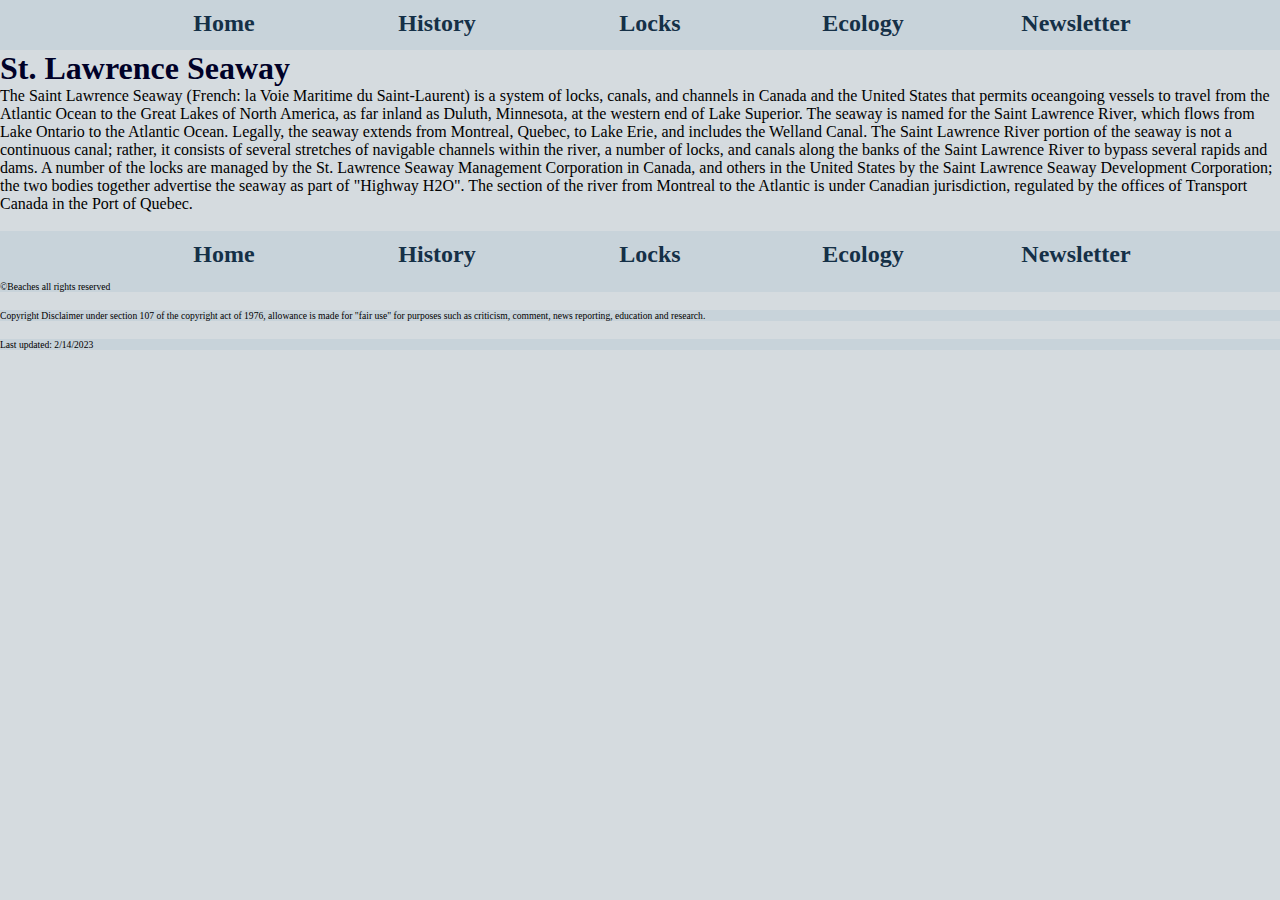
==== index.html @ 271c75e9 "sdfsfd" ====
<!doctype html>
<html>
<head>
<meta charset="utf-8">
<title>St. Lawrence seaway</title>
<link rel="stylesheet" href="css/styles.css">
</head>

<body>
	
	<header>
	
		<nav>
			<ul>
			
				<a href="index.html"><li>Home</li></a>
				<a href="history.html"><li>History</li></a>
				<a href="locks.html"><li>Locks</li></a>
				<a href="ecology.html"><li>Ecology</li></a>
				<a href="news.html"><li>Newsletter</li></a>
			
			</ul>		
		</nav>
		
		<h1>St. Lawrence Seaway</h1>
		
		
	
	</header>
	
	
	
	<main>
	
	
	<p>The Saint Lawrence Seaway (French: la Voie Maritime du Saint-Laurent) is a system of locks, canals, and channels in Canada and the United States that permits oceangoing vessels to travel from the Atlantic Ocean to the Great Lakes of North America, as far inland as Duluth, Minnesota, at the western end of Lake Superior. The seaway is named for the Saint Lawrence River, which flows from Lake Ontario to the Atlantic Ocean. Legally, the seaway extends from Montreal, Quebec, to Lake Erie, and includes the Welland Canal.
The Saint Lawrence River portion of the seaway is not a continuous canal; rather, it consists of several stretches of navigable channels within the river, a number of locks, and canals along the banks of the Saint Lawrence River to bypass several rapids and dams. A number of the locks are managed by the St. Lawrence Seaway Management Corporation in Canada, and others in the United States by the Saint Lawrence Seaway Development Corporation; the two bodies together advertise the seaway as part of "Highway H2O". The section of the river from Montreal to the Atlantic is under Canadian jurisdiction, regulated by the offices of Transport Canada in the Port of Quebec.</p>
		
		<img src="images/st.laweranceseaway/images/home.jpg" alt="">
	
	</main>
	
	<footer>
		
		<nav class="fnav">
			<ul>
			
				<a href="index.html"><li>Home</li></a>
				<a href="history.html"><li>History</li></a>
				<a href="locks.html"><li>Locks</li></a>
				<a href="ecology.html"><li>Ecology</li></a>
				<a href="news.html"><li>Newsletter</li></a>
			
			</ul>		
		</nav>
	
	<br>
	<p class="copyright">©Beaches all rights reserved</p>
		<br>
    	<p class="copyright">Copyright Disclaimer under section 107 of the copyright act of 1976, allowance is made for "fair use" for purposes such as criticism, comment, news reporting, education and research.</p>
		<br>
    	<p class="copyright">Last updated: 2/14/2023</p>
		<br>
	
	
	</footer>
	
</body>
</html>
---- css/styles.css ----
/* CSS Document */
*, *:before, *:after {
    box-sizing: inherit;
    padding: 0;
    margin:0;
    border:0;
}

body {
	background-color:#B9C3C999;
}

nav {
	display:inline-block;
	width:100%;
	min-height:50px;
	background-color:#C8D3DA;
}

.news {
	margin-bottom: 300px;
	color:#000128;
}

tr {
	
}

th {
	padding-right:200px;
	border:2px solid #000000;
}

h1 {
	font-weight:bold;
	color:#000128;
}

li {
	padding-left:20px;
}

ul {
	text-align:center;
	padding: 10px 10px;
}

ul li {
	
	display:inline-block;
	width:15%;
}

a {
	text-decoration: none;
	color:#153047;
	font-size:1.5em;
	font-weight:bold;
}

p {
	
}

.copyright {
	font-size:0.6em;
	font-weight:lighter;
	background-color:#C8D3DA;
}
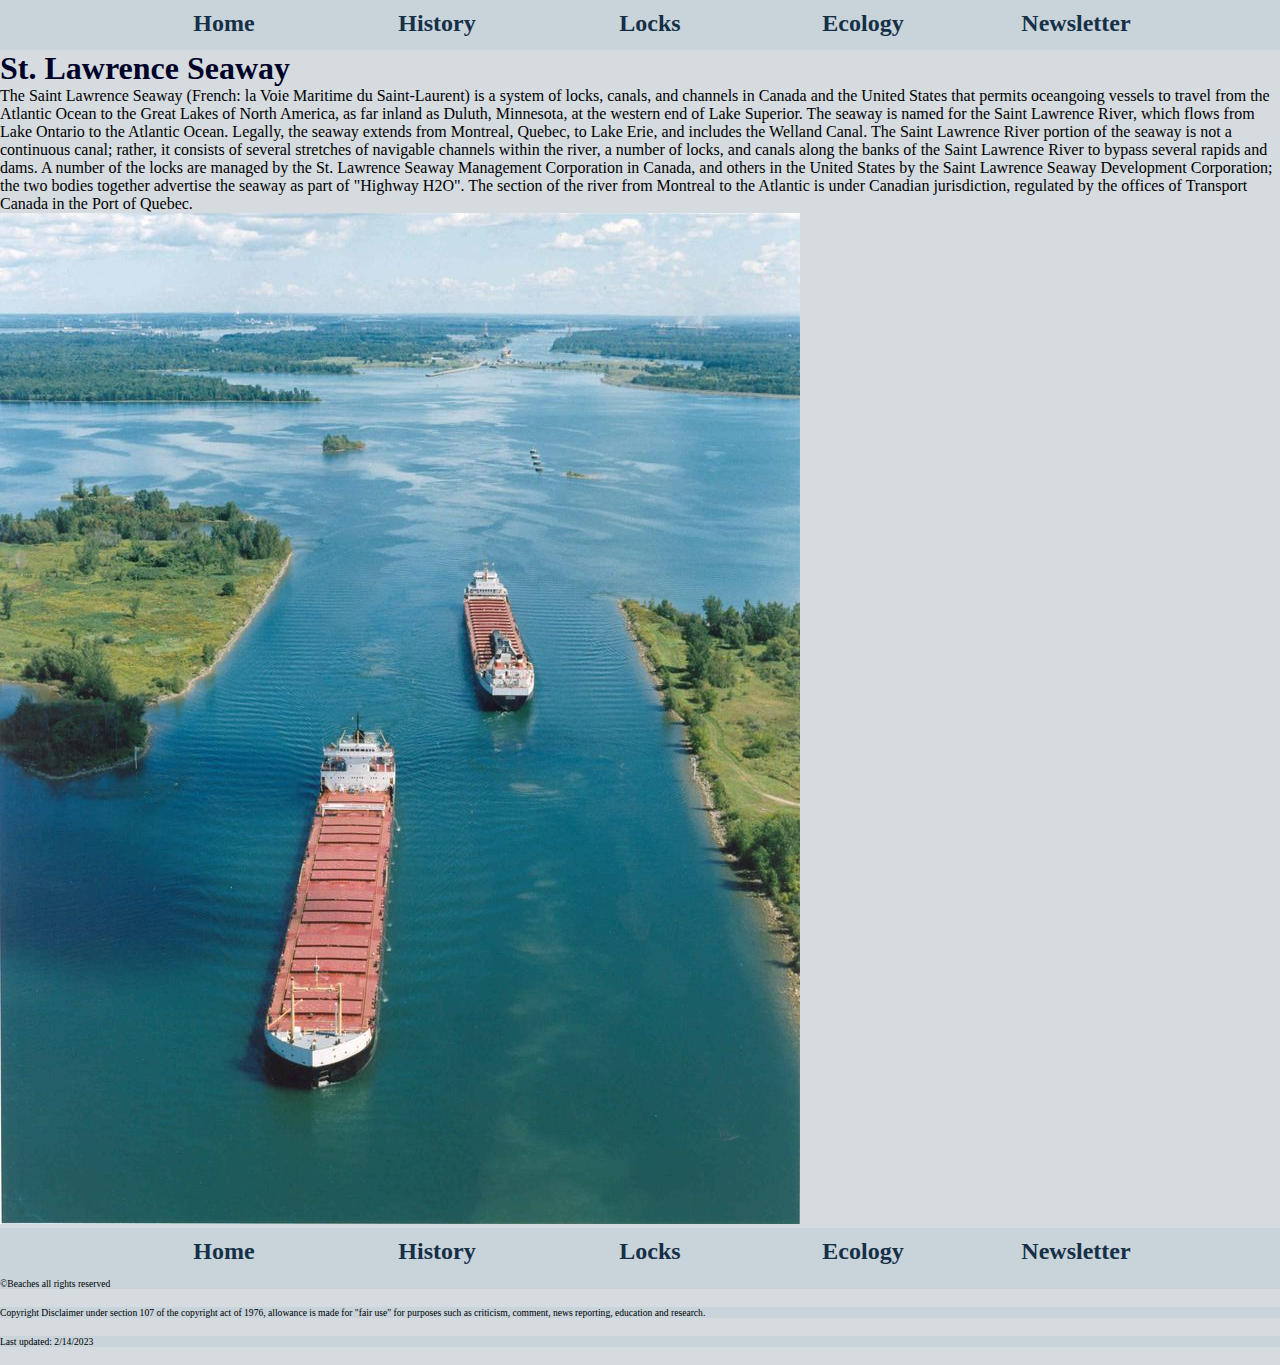
==== commit 1696e4f7: "sdf" ====
--- a/index.html
+++ b/index.html
@@ -36,7 +36,7 @@
 	<p>The Saint Lawrence Seaway (French: la Voie Maritime du Saint-Laurent) is a system of locks, canals, and channels in Canada and the United States that permits oceangoing vessels to travel from the Atlantic Ocean to the Great Lakes of North America, as far inland as Duluth, Minnesota, at the western end of Lake Superior. The seaway is named for the Saint Lawrence River, which flows from Lake Ontario to the Atlantic Ocean. Legally, the seaway extends from Montreal, Quebec, to Lake Erie, and includes the Welland Canal.
 The Saint Lawrence River portion of the seaway is not a continuous canal; rather, it consists of several stretches of navigable channels within the river, a number of locks, and canals along the banks of the Saint Lawrence River to bypass several rapids and dams. A number of the locks are managed by the St. Lawrence Seaway Management Corporation in Canada, and others in the United States by the Saint Lawrence Seaway Development Corporation; the two bodies together advertise the seaway as part of "Highway H2O". The section of the river from Montreal to the Atlantic is under Canadian jurisdiction, regulated by the offices of Transport Canada in the Port of Quebec.</p>
 		
-		<img src="images/st.laweranceseaway/images/home.jpg" alt="">
+		<img src="images/home.jpg" alt="">
 	
 	</main>
 	
